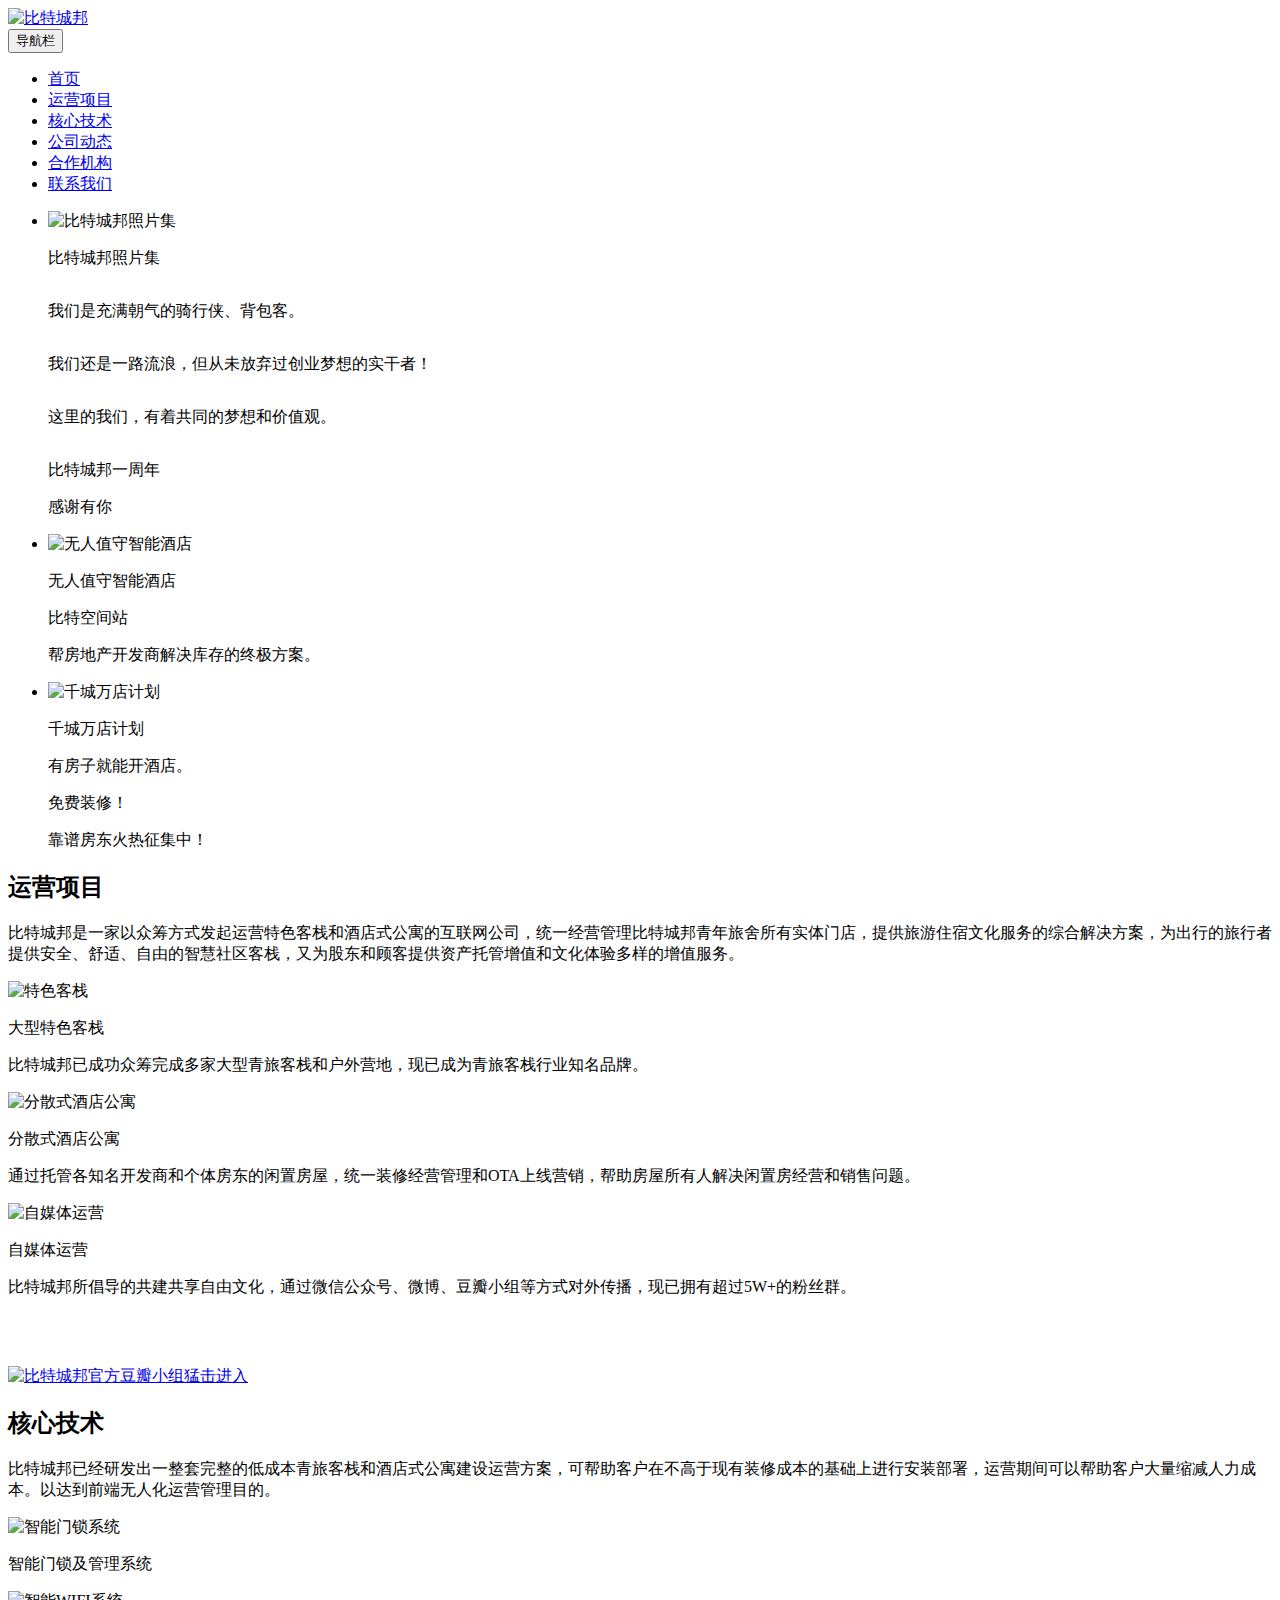
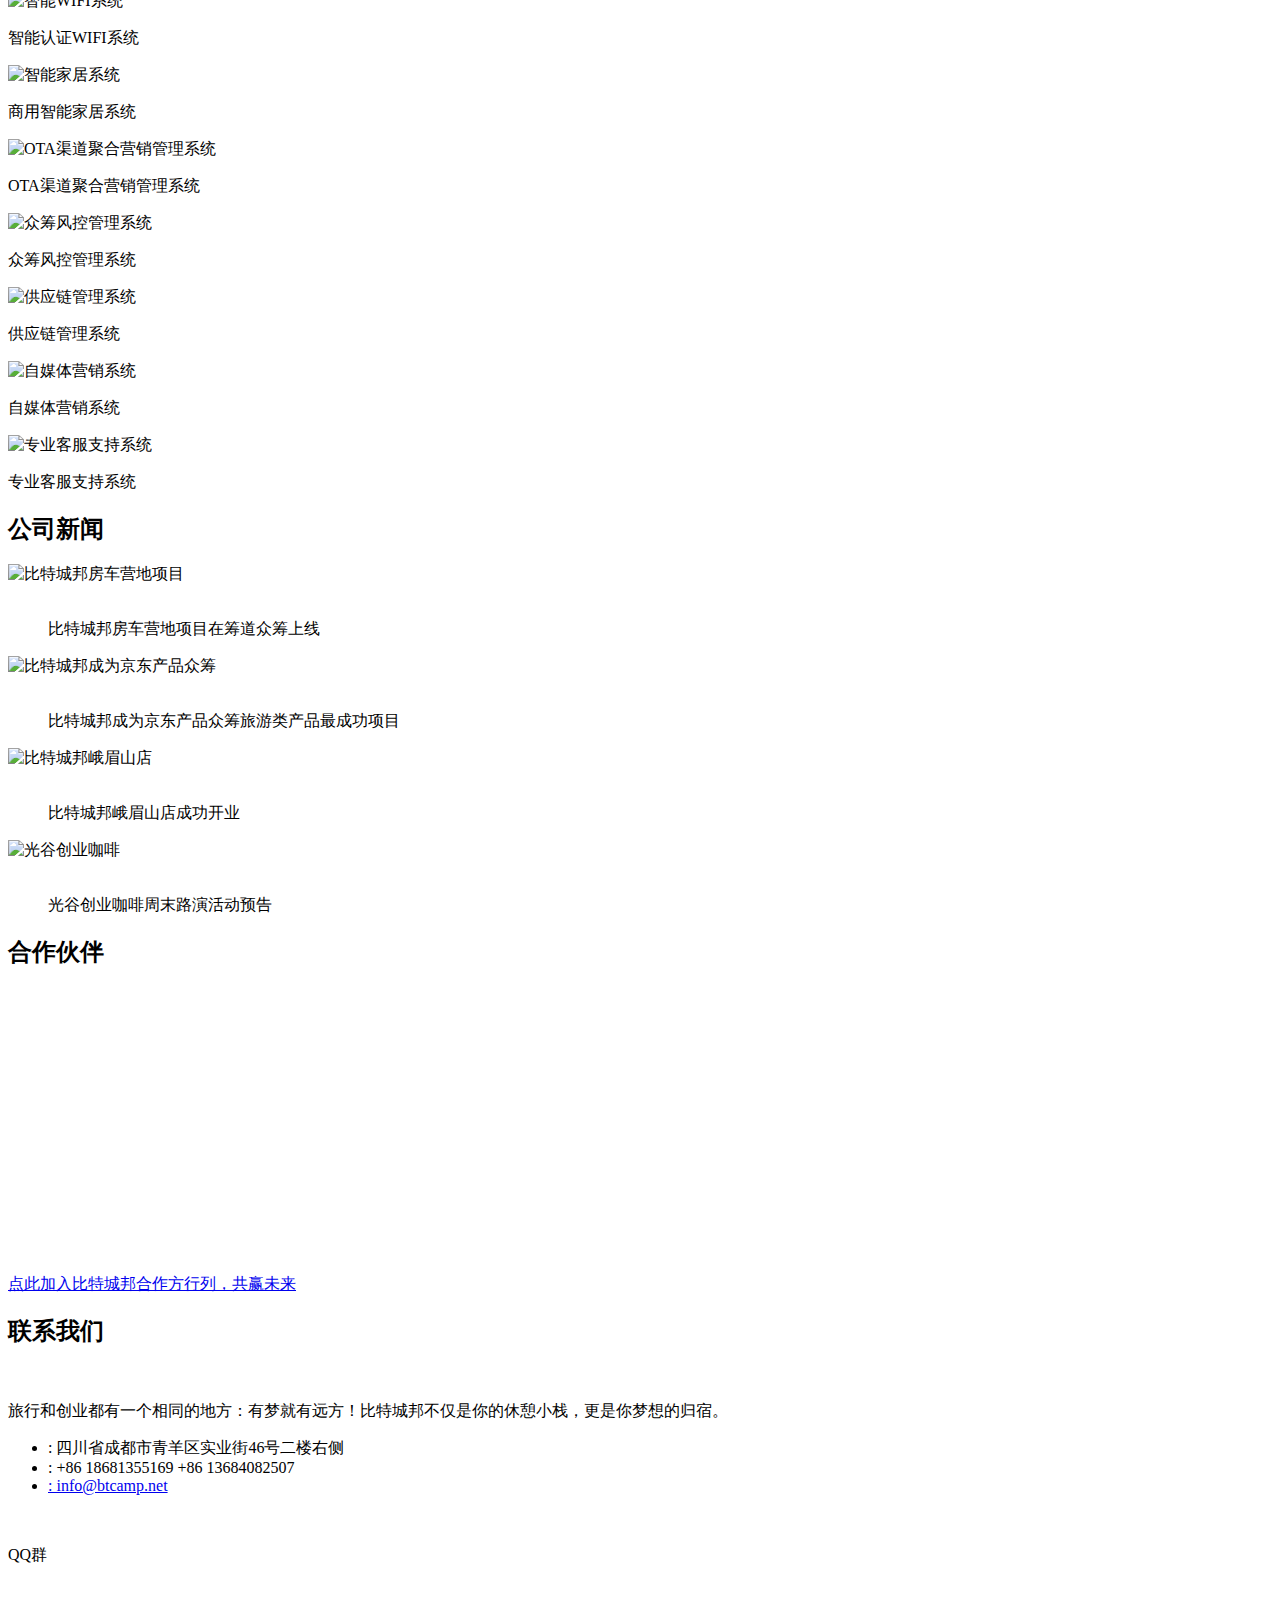
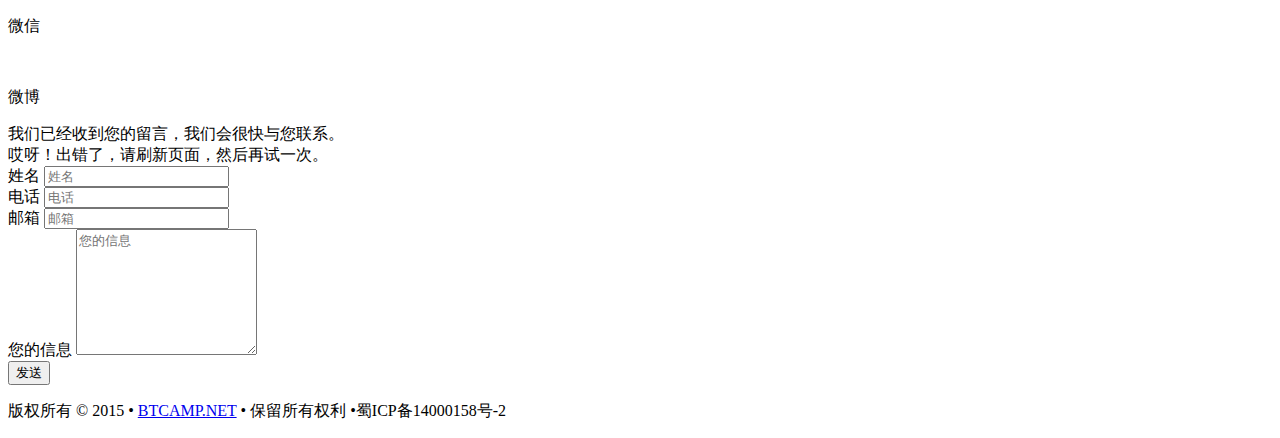
==== btcamp.net.web/index.html @ 4d5a69d8 "8.24" ====
﻿<!DOCTYPE html>
<!--[if IE 9]> <html lang="en" class="ie9"> <![endif]-->
<!--[if !IE]><!-->
<html lang="en">
	<!--<![endif]-->
	<head>
		<meta charset="utf-8">
		<title>比特城邦-成都太空舱青年旅舍</title>
		<meta name="description" content="比特城邦太空舱青年旅舍：是一个全开放的众筹项目，我们的目标是发动所有人的力量，打造一个商业化运作的的公益型青年旅行创业工场，以持续的正常经营来为大家提供廉价卫生安全的旅行住宿环境，和帮助其在这里创业。我们欢迎所有人加入我们的团队。">
        <meta name="keywords" content="btcamp,比特城邦,成都青年旅舍,特色客栈,成都特色客栈,自媒体运营,自媒体运营平台,太空舱,太空舱公寓,胶囊公寓,胶囊酒店,比特空间站,成都房车营地项目,千城万店计划,18681355169,13684082507">
		<!-- Mobile Meta -->
		<meta name="viewport" content="width=device-width, initial-scale=1.0">
        <!-- Favicon -->
        <link rel="shortcut icon" href="/Assets/images/logo_ico.ico">
        <!-- Bootstrap core CSS -->
		<link href="/Assets/bootstrap/css/bootstrap.min.css" rel="stylesheet">
		<!-- Font Awesome CSS -->
        <link href="/Assets/fonts/font-awesome/css/font-awesome.css" rel="stylesheet">
		<!-- Fontello CSS -->
        <link href="/Assets/fonts/fontello/css/fontello.css" rel="stylesheet">
		<!-- Plugins -->
        <link href="/Assets/css/magnific-popup.css" rel="stylesheet">
        <link href="/Assets/css/settings.css" rel="stylesheet">
        <link href="/Assets/css/animations.css" rel="stylesheet">
        <link href="/Assets/css/owl.carousel.css" rel="stylesheet">
        <link href="/Assets/css/style.css" rel="stylesheet">
        <link href="/Assets/css/custom.css" rel="stylesheet">
        <script>
            var _hmt = _hmt || [];
            (function() {
                var hm = document.createElement("script");
                hm.src = "//hm.baidu.com/hm.js?25611d53aa29d0051fec0f2ae7fd82ed";
                var s = document.getElementsByTagName("script")[0];
                s.parentNode.insertBefore(hm, s);
            })();
        </script>
	</head>
	<body class="no-trans front-page transparent-header">
		<!-- scrollToTop -->
		<div class="scrollToTop circle"><i class="icon-up-open-big"></i></div>
		<!-- page wrapper start -->
		<div class="page-wrapper">
			<div id="home" class="header-container">
				<!-- header start -->
				<header class="header  fixed  clearfix">
					<div class="container">
						<div class="row">
							<div class="col-md-3 col-xs-6" id="header-nav-1">
								<!-- header-left start -->
								<!-- ================ -->
								<div class="header-left clearfix">
									<!-- logo -->
									<div id="logo" class="logo">
										<a href="/"><img id="logo_img" src="/Assets/images/logo.png" alt="比特城邦"></a>
									</div>
								</div>
								<!-- header-left end -->
							</div>
							<div class="col-md-9 col-xs-6" id="header-nav-2">
								<!-- header-right start -->
								<!-- ================ -->
								<div class="header-right clearfix">
									<!-- main-navigation start -->
									<div class="main-navigation animated">
										<!-- navbar start -->
										<!-- ================ -->
										<nav class="navbar navbar-default">
											<div class="container-fluid">
												<!-- Toggle get grouped for better mobile display -->
												<div class="navbar-header">
													<button type="button" class="navbar-toggle" data-toggle="collapse" data-target="#navbar-collapse-1">
														<span class="sr-only">导航栏</span>
														<span class="icon-bar"></span>
														<span class="icon-bar"></span>
														<span class="icon-bar"></span>
													</button>
												</div>
												<!-- Collect the nav links, forms, and other content for toggling -->
												<div class="collapse navbar-collapse scrollspy smooth-scroll" id="navbar-collapse-1">
													<ul class="nav navbar-nav navbar-right">
                                                        <li><a href="#home">首页</a></li>
														<li><a href="#project">运营项目</a></li>
														<li><a href="#technology">核心技术</a></li>
														<li><a href="#news">公司动态</a></li>
														<li><a href="#cooperation">合作机构</a></li>
                                                        <li><a href="#footer">联系我们</a></li>
													</ul>
												</div>
											</div>
										</nav>
										<!-- navbar end -->
									</div>
									<!-- main-navigation end -->
								</div>
								<!-- header-right end -->
							</div>
						</div>
					</div>
				</header>
				<!-- header end -->
			</div>
			<div id="banner" class="banner clearfix">
				<!-- slideshow start -->
				<div class="slideshow">
					<!-- slider revolution start -->
					<div class="slider-banner-container">
						<div class="slider-banner-fullscreen">
							<ul class="slides">
								<!-- slide 1 start -->
								<li data-transition="random" data-slotamount="7" data-masterspeed="500" data-saveperformance="on" data-title="">
								<!-- main image -->
                                    <img src="/Assets/images/slider/01.jpg" alt="比特城邦照片集" data-bgposition="center top" data-bgrepeat="no-repeat" data-bgfit="cover">
                                    <!-- LAYER NR. 1 -->
                                    <div class="tp-caption sfr stl large_white"
                                         data-x="center"
                                         data-y="130"
                                         data-speed="500"
                                         data-easing="easeOutQuad"
                                         data-start="1200"
                                         data-end="4000"><p>比特城邦照片集</p>
                                    </div>
                                    <!-- LAYER NR. 3 -->
                                    <div class="tp-caption ZoomIn fadeout text-center tp-resizeme large_white"
                                         data-x="center"
                                         data-y="190"
                                         data-speed="500"
                                         data-easing="easeOutQuad"
                                         data-start="1500"
                                         data-end="4000"><div class="separator light"></div>
                                    </div>
                                    <!-- LAYER NR. 4 -->
                                    <div class="tp-caption sft fadeout medium_white text-center"
                                         data-x="center"
                                         data-y="250"
                                         data-speed="500"
                                         data-easing="easeOutQuad"
                                         data-start="2000"
                                         data-end="4000"
                                         data-endspeed="600">
                                        <p style="display: inline-block">我们是充满朝气的骑行侠、背包客。</p>
                                        <p> 我们还是一路流浪，但从未放弃过创业梦想的实干者！</p>
                                        <p style="display: inline-block">这里的我们，有着共同的梦想和价值观。</p>
                                    </div>
                                    <!-- LAYER NR. 5 -->
                                    <div class="tp-caption sft fadeout text-center large_white"
                                         data-x="center"
                                         data-y="160"
                                         data-speed="500"
                                         data-easing="easeOutQuad"
                                         data-start="5500"
                                         data-end="10000"><p>比特城邦一周年</p>
                                    </div>
                                    <!-- LAYER NR. 6 -->
                                    <div class="tp-caption ZoomIn fadeout text-center tp-resizeme large_white"
                                         data-x="center"
                                         data-y="220"
                                         data-speed="500"
                                         data-easing="easeOutQuad"
                                         data-start="6000"
                                         data-end="10000"><div class="separator light"></div>
                                    </div>
                                    <!-- LAYER NR. 7 -->
                                    <div class="tp-caption sft fadeout text-center xlarge_white"
                                         data-x="center"
                                         data-y="280"
                                         data-speed="500"
                                         data-easing="easeOutQuad"
                                         data-start="6500"
                                         data-end="10000"><p>感谢有你</p>
                                    </div>
                                </li>
								<!-- slide 1 end -->
								<!-- slide 2 start -->
								<li data-transition="random" data-slotamount="7" data-masterspeed="500" data-saveperformance="on" data-title="">
								<!-- main image -->
                                    <img src="/Assets/images/slider/02.jpg" alt="无人值守智能酒店" data-bgposition="center top" data-bgrepeat="no-repeat" data-bgfit="cover">
                                    <!-- LAYER NR. 1 -->
                                    <div class="tp-caption fadeout large_white"
                                         data-x="center"
                                         data-y="130"
                                         data-speed="500"
                                         data-start="1500"
                                         data-easing="easeOutQuad"
                                         data-end="10000"><p class="logo-font">无人值守智能酒店</p>
                                    </div>
                                    <!-- LAYER NR. 2 -->
                                    <div class="tp-caption fadeout text-center tp-resizeme large_white"
                                         data-x="center"
                                         data-y="180"
                                         data-speed="500"
                                         data-easing="easeOutQuad"
                                         data-start="1700"><div class="separator light"></div>
                                    </div>
                                    <!-- LAYER NR. 3 -->
                                    <div class="tp-caption sfb fadeout text-left medium_white"
                                         data-x="center"
                                         data-y="240"
                                         data-speed="500"
                                         data-start="1900"
                                         data-easing="easeOutQuad"
                                         data-endspeed="600"><p>比特空间站</p>
                                    </div>
                                    <!-- LAYER NR. 4 -->
                                    <div class="tp-caption sfb fadeout text-left medium_white"
                                         data-x="center"
                                         data-y="330"
                                         data-speed="500"
                                         data-start="2300"
                                         data-easing="easeOutQuad"
                                         data-endspeed="600"><p>帮房地产开发商解决库存的终极方案。</p>
                                    </div>
                                    <!--&lt;!&ndash; LAYER NR. 5 &ndash;&gt;-->
                                    <!--<div class="tp-caption sfb fadeout small_white"-->
                                         <!--data-x="center"-->
                                         <!--data-y="390"-->
                                         <!--data-speed="700"-->
                                         <!--data-start="2700"-->
                                         <!--data-easing="easeOutQuad"-->
                                         <!--data-endspeed="600"><a href="#" class="banner-btn btn btn-lg btn-default  btn-animated">了解更多<i class="fa fa-arrow-right"></i></a>-->
                                    <!--</div>-->
                                </li>
                                <!-- slide 2 end -->
                                <!-- slide 3 start -->
                                <li data-transition="random" data-slotamount="7" data-masterspeed="500" data-saveperformance="on" data-title="">
                                <!-- main image -->
                                    <img src="/Assets/images/slider/03.jpg" alt="千城万店计划" data-bgposition="center top" data-bgrepeat="no-repeat" data-bgfit="cover">
                                    <!-- LAYER NR. 1 -->
                                    <div class="tp-caption sfb fadeout large_white"
                                         data-x="150"
                                         data-y="100"
                                         data-speed="500"
                                         data-start="1500"
                                         data-easing="easeOutQuad"
                                         data-end="10000"><p class="logo-font">千城万店计划</p>
                                    </div>
                                    <!-- LAYER NR. 2 -->
                                    <div class="tp-caption fadeout text-center tp-resizeme large_white"
                                         data-x="20"
                                         data-y="160"
                                         data-speed="500"
                                         data-easing="easeOutQuad"
                                         data-start="1700"><div class="separator light"></div>
                                    </div>
                                    <!-- LAYER NR. 3 -->
                                    <div class="tp-caption sfb fadeout text-left medium_white"
                                         data-x="150"
                                         data-y="210"
                                         data-speed="500"
                                         data-start="2000"
                                         data-easing="easeOutQuad"
                                         data-endspeed="600"><p>有房子就能开酒店。</p>
                                    </div>
                                    <!-- LAYER NR. 4 -->
                                    <div class="tp-caption sfb fadeout text-left medium_white"
                                         data-x="150"
                                         data-y="280"
                                         data-speed="500"
                                         data-start="2300"
                                         data-easing="easeOutQuad"
                                         data-endspeed="600"><p>免费装修！</p>
                                    </div>
                                    <!-- LAYER NR. 5 -->
                                    <div class="tp-caption sfb fadeout text-left medium_white"
                                         data-x="150"
                                         data-y="350"
                                         data-speed="500"
                                         data-start="2700"
                                         data-easing="easeOutQuad"
                                         data-endspeed="600"><p>靠谱房东火热征集中！</p>
                                    </div>
                                    <!--&lt;!&ndash; LAYER NR. 6 &ndash;&gt;-->
                                    <!--<div class="tp-caption sfb fadeout small_white"-->
                                         <!--data-x="150"-->
                                         <!--data-y="420"-->
                                         <!--data-speed="500"-->
                                         <!--data-start="3100"-->
                                         <!--data-easing="easeOutQuad"-->
                                         <!--data-endspeed="700"><a href="#" class="banner-btn btn btn-lg btn-default btn-animated">欢迎加入 <i class="fa fa-arrow-right"></i></a>-->
                                    <!--</div>-->
                                </li>
                                <!-- slide 3 end -->
							</ul>
                            <div class="tp-bannertimer"></div>
						</div>
					</div>
					<!-- slider revolution end -->
				</div>
				<!-- slideshow end -->
			</div>
			<section id="project" class="pv-30 clearfix">
				<div class="container">
					<div class="row">
						<div class="col-md-10 col-md-offset-1">
							<h2 class="text-center">运营项目</h2>
							<div class="separator"></div>
							<p class="large text-center">比特城邦是一家以众筹方式发起运营特色客栈和酒店式公寓的互联网公司，统一经营管理比特城邦青年旅舍所有实体门店，提供旅游住宿文化服务的综合解决方案，为出行的旅行者提供安全、舒适、自由的智慧社区客栈，又为股东和顾客提供资产托管增值和文化体验多样的增值服务。</p>
						</div>
						<div class="col-sm-4">
							<div class="image-box style-2 mb-20">
								<div class="overlay-container overlay-visible">
                                    <img src="/Assets/images/project/01.jpg" alt="特色客栈">
                                    <a href="/Assets/images/project/01.jpg" class="overlay-link popup-img"><i class="fa fa-plus"></i></a>
									<div class="overlay-bottom hidden-xs">
										<div class="text">
											<p class="lead margin-clear text-left">大型特色客栈</p>
										</div>
									</div>
								</div>
								<div class="body padding-horizontal-clear">
									<p>比特城邦已成功众筹完成多家大型青旅客栈和户外营地，现已成为青旅客栈行业知名品牌。</p>
								</div>
							</div>
						</div>
						<div class="col-sm-4">
							<div class="image-box style-2 mb-20">
								<div class="overlay-container overlay-visible">
                                    <img src="/Assets/images/project/02.jpg" alt="分散式酒店公寓">
                                    <a href="/Assets/images/project/02.jpg" class="overlay-link popup-img"><i class="fa fa-plus"></i></a>
									<div class="overlay-bottom hidden-xs">
										<div class="text">
											<p class="lead margin-clear text-left">分散式酒店公寓</p>
										</div>
									</div>
								</div>
								<div class="body padding-horizontal-clear">
									<p>通过托管各知名开发商和个体房东的闲置房屋，统一装修经营管理和OTA上线营销，帮助房屋所有人解决闲置房经营和销售问题。</p>
								</div>
							</div>
						</div>
						<div class="col-sm-4">
							<div class="image-box style-2 mb-20">
								<div class="overlay-container overlay-visible">
                                    <img src="/Assets/images/project/03.jpg" alt="自媒体运营">
                                    <a href="/Assets/images/project/03.jpg" class="overlay-link popup-img"><i class="fa fa-plus"></i></a>
									<div class="overlay-bottom hidden-xs">
										<div class="text">
											<p class="lead margin-clear text-left">自媒体运营</p>
										</div>
									</div>
								</div>
								<div class="body padding-horizontal-clear">
									<p>比特城邦所倡导的共建共享自由文化，通过微信公众号、微博、豆瓣小组等方式对外传播，现已拥有超过5W+的粉丝群。</p>
								</div>
							</div>
						</div>
					</div>
				</div>
			</section>
			<section class="section dark-bg clearfix">
				<div class="container">
					<div class="row">
						<div class="col-md-12">
							<div class="call-to-action text-center">
								<div class="row">
									<div class="col-sm-7">
                                        <div class="douban">
                                            <img src="/Assets/images/btdouban.png" alt="" />
                                        </div>
									</div>
									<div class="col-sm-5">
										<br>
										<p>
                                            <a href="http://www.douban.com/group/bitcamp/" class="btn btn-lg btn-gray-transparent btn-animated">
                                                <img src="/Assets/images/douban.png" alt="比特城邦官方豆瓣小组" />猛击进入
                                            <i class="fa fa-arrow-right pl-20"></i></a>
                                        </p>
									</div>
								</div>
							</div>
						</div>
					</div>
				</div>
			</section>
			<section id="technology" class="pv-30 ">
				<div class="container technology">
					<div class="row">
						<div class="col-md-10 col-md-offset-1">
							<h2 class="text-center">核心技术</h2>
							<div class="separator"></div>
							<p class="large text-center">比特城邦已经研发出一整套完整的低成本青旅客栈和酒店式公寓建设运营方案，可帮助客户在不高于现有装修成本的基础上进行安装部署，运营期间可以帮助客户大量缩减人力成本。以达到前端无人化运营管理目的。</p>
						</div>
					</div>
					<div class="row">
						<div class="col-md-3 col-xs-6">
							<div class="pv-20 ph-20 feature-box-2 light-gray-bg boxed shadow object-non-visible" data-animation-effect="fadeInDownSmall" data-effect-delay="100">
								<div>
                                    <img src="/Assets/images/technology/01.jpg" alt="智能门锁系统" />
                                </div>
								<p>智能门锁及管理系统</p>
							</div>
						</div>
                        <div class="col-md-3 col-xs-6">
                            <div class="pv-20 ph-20 feature-box-2 light-gray-bg boxed shadow object-non-visible" data-animation-effect="fadeInDownSmall" data-effect-delay="100">
                                <div>
                                    <img src="/Assets/images/technology/02.jpg" alt="智能WIFI系统" />
                                </div>
                                <p>智能认证WIFI系统</p>
                            </div>
                        </div>
                        <div class="col-md-3 col-xs-6">
                            <div class="pv-20 ph-20 feature-box-2 light-gray-bg boxed shadow object-non-visible" data-animation-effect="fadeInDownSmall" data-effect-delay="100">
                                <div>
                                    <img src="/Assets/images/technology/03.jpg" alt="智能家居系统" />
                                </div>
                                <p>商用智能家居系统</p>
                            </div>
                        </div>
                        <div class="col-md-3 col-xs-6">
                            <div class="pv-20 ph-20 feature-box-2 light-gray-bg boxed shadow object-non-visible" data-animation-effect="fadeInDownSmall" data-effect-delay="100">
                                <div>
                                    <img src="/Assets/images/technology/04.jpg" alt="OTA渠道聚合营销管理系统" />
                                </div>
                                <p>OTA渠道聚合营销管理系统</p>
                            </div>
                        </div>
					</div>
                    <div class="row">
                        <div class="col-md-3 col-xs-6">
                            <div class="pv-20 ph-20 feature-box-2 light-gray-bg boxed shadow object-non-visible" data-animation-effect="fadeInDownSmall" data-effect-delay="100">
                                <div>
                                    <img src="/Assets/images/technology/05.jpg" alt="众筹风控管理系统" />
                                </div>
                                <p>众筹风控管理系统</p>
                            </div>
                        </div>
                        <div class="col-md-3 col-xs-6">
                            <div class="pv-20 ph-20 feature-box-2 light-gray-bg boxed shadow object-non-visible" data-animation-effect="fadeInDownSmall" data-effect-delay="100">
                                <div>
                                    <img src="/Assets/images/technology/06.jpg" alt="供应链管理系统" />
                                </div>
                                <p>供应链管理系统</p>
                            </div>
                        </div>
                        <div class="col-md-3 col-xs-6">
                            <div class="pv-20 ph-20 feature-box-2 light-gray-bg boxed shadow object-non-visible" data-animation-effect="fadeInDownSmall" data-effect-delay="100">
                                <div>
                                    <img src="/Assets/images/technology/07.jpg" alt="自媒体营销系统" />
                                </div>
                                <p>自媒体营销系统</p>
                            </div>
                        </div>
                        <div class="col-md-3 col-xs-6">
                            <div class="pv-20 ph-20 feature-box-2 light-gray-bg boxed shadow object-non-visible" data-animation-effect="fadeInDownSmall" data-effect-delay="100">
                                <div>
                                    <img src="/Assets/images/technology/08.jpg" alt="专业客服支持系统" />
                                </div>
                                <p>专业客服支持系统</p>
                            </div>
                        </div>
                    </div>
				</div>
			</section>
            <section id="news" class="section pv-30 light-gray-bg">
                <div class="container">
                    <div class="col-md-10 col-md-offset-1">
                        <h2 class="text-center">公司新闻</h2>
                        <div class="separator"></div>
                        <p class="large text-center"></p>
                    </div>
                </div>
                <div class="owl-carousel content-slider">
                    <div class="container">
                        <div class="row">
                            <div class="col-md-12">
                                <div class="testimonial text-center">
                                    <div class="testimonial-image">
                                        <img src="/Assets/images/news/01.jpg" alt="比特城邦房车营地项目" class="img-circle">
                                    </div>
                                    <br/>
                                    <div class="testimonial-body">
                                        <blockquote>
                                            <p>比特城邦房车营地项目在筹道众筹上线</p>
                                        </blockquote>
                                    </div>
                                </div>
                            </div>
                        </div>
                    </div>
                    <div class="container">
                        <div class="row">
                            <div class="col-md-12">
                                <div class="testimonial text-center">
                                    <div class="testimonial-image">
                                        <img src="/Assets/images/news/02.jpg" alt="比特城邦成为京东产品众筹" class="img-circle">
                                    </div>
                                    <br/>
                                    <div class="testimonial-body">
                                        <blockquote>
                                            <p>比特城邦成为京东产品众筹旅游类产品最成功项目</p>
                                        </blockquote>
                                    </div>
                                </div>
                            </div>
                        </div>
                    </div>
                    <div class="container">
                        <div class="row">
                            <div class="col-md-12">
                                <div class="testimonial text-center">
                                    <div class="testimonial-image">
                                        <img src="/Assets/images/news/03.jpg" alt="比特城邦峨眉山店" class="img-circle">
                                    </div>
                                    <br/>
                                    <div class="testimonial-body">
                                        <blockquote>
                                            <p>比特城邦峨眉山店成功开业</p>
                                        </blockquote>
                                    </div>
                                </div>
                            </div>
                        </div>
                    </div>
                    <div class="container">
                        <div class="row">
                            <div class="col-md-12">
                                <div class="testimonial text-center">
                                    <div class="testimonial-image">
                                        <img src="/Assets/images/news/04.jpg" alt="光谷创业咖啡" class="img-circle">
                                    </div>
                                    <br/>
                                    <div class="testimonial-body">
                                        <blockquote>
                                            <p>光谷创业咖啡周末路演活动预告</p>
                                        </blockquote>
                                    </div>
                                </div>
                            </div>
                        </div>
                    </div>
                </div>
            </section>
			<section id="cooperation" class="section pv-30">
                <div class="container">
                    <div class="row">
                        <div class="col-md-10 col-md-offset-1">
                            <h2 class="text-center">合作伙伴</h2>
                            <div class="separator"></div>
                            <p class="large text-center"></p>
                        </div>
                    </div>
                </div>
                <div class="container cooperation">
                    <div class="col-md-6 col-xs-12">
                        <div class="row">
                            <div class="col-xs-3 coo-img">
                                <img src="/Assets/images/cooperation/01.jpg" alt="">
                            </div>
                            <div class="col-xs-3 coo-img">
                                <img src="/Assets/images/cooperation/02.jpg" alt="">
                            </div>
                            <div class="col-xs-3 coo-img">
                                <img src="/Assets/images/cooperation/03.jpg" alt="">
                            </div>
                            <div class="col-xs-3 coo-img">
                                <img src="/Assets/images/cooperation/04.jpg" alt="">
                            </div>
                        </div>
                    </div>
                    <div class="col-md-6 col-xs-12">
                        <div class="row">
                            <div class="col-xs-3 coo-img">
                                <img src="/Assets/images/cooperation/05.jpg" alt="">
                            </div>
                            <div class="col-xs-3 coo-img">
                                <img src="/Assets/images/cooperation/06.jpg" alt="">
                            </div>
                            <div class="col-xs-3 coo-img">
                                <img src="/Assets/images/cooperation/07.jpg" alt="">
                            </div>
                            <div class="col-xs-3 coo-img">
                                <img src="/Assets/images/cooperation/08.jpg" alt="">
                            </div>
                        </div>
                    </div>
                </div>
                <div class="container cooperation">
                    <div class="col-md-6 col-xs-12">
                        <div class="row">
                            <div class="col-xs-3 coo-img">
                                <img src="/Assets/images/cooperation/11.jpg" alt="">
                            </div>
                            <div class="col-xs-3 coo-img">
                                <img src="/Assets/images/cooperation/13.jpg" alt="">
                            </div>
                            <div class="col-xs-3 coo-img">
                                <img src="/Assets/images/cooperation/09.jpg" alt="">
                            </div>
                            <div class="col-xs-3 coo-img">
                                <img src="/Assets/images/cooperation/10.jpg" alt="">
                            </div>
                        </div>
                    </div>
                    <div class="col-md-6 col-xs-12 ">
                        <div class="row">
                            <div class="col-xs-3 coo-img">
                                <img src="/Assets/images/cooperation/14.jpg" alt="">
                            </div>
                            <div class="col-xs-3 coo-img">
                                <img src="/Assets/images/cooperation/15.jpg" alt="">
                            </div>
                            <div class="col-xs-3 coo-img">
                                <img src="/Assets/images/cooperation/16.jpg" alt="">
                            </div>
                        </div>
                    </div>
                </div>
                <div class="container add">
                    <div class="row">
                        <div class="text-center">
                            <p><a href="#footer" class="btn btn-lg btn-gray-transparent btn-animated">点此加入比特城邦合作方行列，共赢未来<i class="fa fa-arrow-right pl-20"></i></a></p>
                        </div>
                    </div>
                </div>
			</section>
			<footer id="footer" class="clearfix footer">
                <div class="container">
                    <div class="row">
                        <div class="col-md-10 col-md-offset-1">
                            <h2 class="text-center">联系我们</h2>
                            <div class="separator"></div>
                            <p class="large text-center"></p>
                        </div>
                    </div>
                </div>
				<div class="contact container">
                    <div class="footer-inner">
                        <div class="row">
                            <div class="col-md-6">
                                <div class="footer-content">
                                    <div class="logo-footer"><img id="logo-footer" src="/Assets/images/logo.png" alt=""></div>
                                    <p>旅行和创业都有一个相同的地方：有梦就有远方！比特城邦不仅是你的休憩小栈，更是你梦想的归宿。</p>
                                    <ul class="list-inline mb-30 contact-info">
                                        <li><i class="text-default fa fa-map-marker"></i> : 四川省成都市青羊区实业街46号二楼右侧  </li>
                                        <li><i class="text-default fa fa-phone"></i> : +86 18681355169  +86 13684082507</li>
                                        <li><a href="mailto:info@btcamp.net" class="link-dark"><i class="text-default fa fa-envelope-o"></i> : info@btcamp.net</a></li>
                                    </ul>
                                    <div class="separator-2"></div>
                                    <div class="row">
                                        <div class="col-xs-3 col-sm-2">
                                            <div class="listing-item">
                                                <div class="overlay-container">
                                                    <img src="/Assets/images/contact/service_qq.jpg" alt="">
                                                    <a class="overlay-link popup-img-single" href="/Assets/images/contact/service_qq.jpg"><i class="fa fa-search-plus"></i></a>
                                                </div>
                                                <div class="contact_d">
                                                    <p>QQ群</p>
                                                </div>
                                            </div>

                                        </div>
                                        <div class="col-xs-3 col-sm-2">
                                            <div class="listing-item">
                                                <div class="overlay-container">
                                                    <img src="/Assets/images/contact/service_weixin.jpg" alt="">
                                                    <a class="overlay-link popup-img-single" href="/Assets/images/contact/service_weixin.jpg"><i class="fa fa-search-plus"></i></a>
                                                </div>
                                                <div class="contact_d">
                                                    <p>微信</p>
                                                </div>
                                            </div>
                                        </div>
                                        <div class="col-xs-3 col-sm-2">
                                            <div class="listing-item">
                                                <div class="overlay-container">
                                                    <img src="/Assets/images/contact/service_weibo.jpg" alt="">
                                                    <a class="overlay-link popup-img-single" href="/Assets/images/contact/service_weibo.jpg"><i class="fa fa-search-plus"></i></a>
                                                </div>
                                                <div class="contact_d">
                                                    <p>微博</p>
                                                </div>
                                            </div>
                                        </div>
                                    </div>
                                </div>
                            </div>
                            <div class="col-md-6">
                                <div class="footer-content">
                                    <div class="alert alert-success hidden" id="MessageSent2">
                                        我们已经收到您的留言，我们会很快与您联系。
                                    </div>
                                    <div class="alert alert-danger hidden" id="MessageNotSent2">
                                        哎呀！出错了，请刷新页面，然后再试一次。
                                    </div>
                                    <form name="form" id="footer-form" class="margin-clear">
                                        <div class="form-group has-feedback mb-10">
                                            <label class="sr-only" for="name2">姓名</label>
                                            <input type="text" class="form-control" id="name2" placeholder="姓名" name="name2">
                                            <i class="fa fa-user form-control-feedback"></i>
                                        </div>
                                        <div class="form-group has-feedback mb-10">
                                            <label class="sr-only" for="phone2">电话</label>
                                            <input type="text" class="form-control" id="phone2" placeholder="电话" name="phone2">
                                            <i class="fa fa-phone form-control-feedback"></i>
                                        </div>
                                        <div class="form-group has-feedback mb-10">
                                            <label class="sr-only" for="email2">邮箱</label>
                                            <input type="email" class="form-control" id="email2" placeholder="邮箱" name="email2">
                                            <i class="fa fa-envelope form-control-feedback"></i>
                                        </div>
                                        <div class="form-group has-feedback mb-10">
                                            <label class="sr-only" for="message2">您的信息</label>
                                            <textarea class="form-control" rows="8" id="message2" placeholder="您的信息" name="message2"></textarea>
                                            <i class="fa fa-pencil form-control-feedback"></i>
                                        </div>
                                        <input type="submit" value="发送" class="margin-clear submit-button btn btn-default" id="send">
                                    </form>
                                </div>
                            </div>
                        </div>
                    </div>
				</div>
				<div class="subfooter">
					<div class="container">
						<div class="subfooter-inner">
							<div class="row">
								<div class="col-md-12">
									<p class="text-center">版权所有 © 2015 • <a href="/">BTCAMP.NET</a> • 保留所有权利 •蜀ICP备14000158号-2</p>
								</div>
							</div>
						</div>
					</div>
				</div>
			</footer>
		</div>
        <!-- Jquery and Bootstap core js files -->
        <script type="text/javascript" src="/Assets/js/jquery.min.js"></script>
        <script type="text/javascript" src="/Assets/bootstrap/js/bootstrap.min.js"></script>
        <!-- Modernizr javascript -->
        <script type="text/javascript" src="/Assets/js/modernizr.js"></script>
        <!-- jQuery Revolution Slider  -->
        <script type="text/javascript" src="/Assets/js/jquery.themepunch.tools.min.js"></script>
        <script type="text/javascript" src="/Assets/js/jquery.themepunch.revolution.js"></script>
        <!-- Isotope javascript -->
        <script type="text/javascript" src="/Assets/js/isotope.pkgd.min.js"></script>
        <!-- Magnific Popup javascript -->
        <script type="text/javascript" src="/Assets/js/jquery.magnific-popup.min.js"></script>
        <!-- Appear javascript -->
        <script type="text/javascript" src="/Assets/js/jquery.waypoints.min.js"></script>
        <!-- Contact form -->
        <script type="text/javascript" src="/Assets/js/jquery.validate.js"></script>
        <!-- Morphext -->
        <script type="text/javascript" src="/Assets/js/morphext.min.js"></script>
        <!-- Owl carousel javascript -->
        <script type="text/javascript" src="/Assets/js/owl.carousel.min.js"></script>
        <!-- SmoothScroll javascript -->
        <script type="text/javascript" src="/Assets/js/jquery.browser.js"></script>
        <script type="text/javascript" src="/Assets/js/SmoothScroll.js"></script>
        <!-- Initialization of Plugins -->
        <script type="text/javascript" src="/Assets/js/template.js"></script>
        <script type="text/javascript" src="/Assets/js/custom.js"></script>
	</body>
</html>
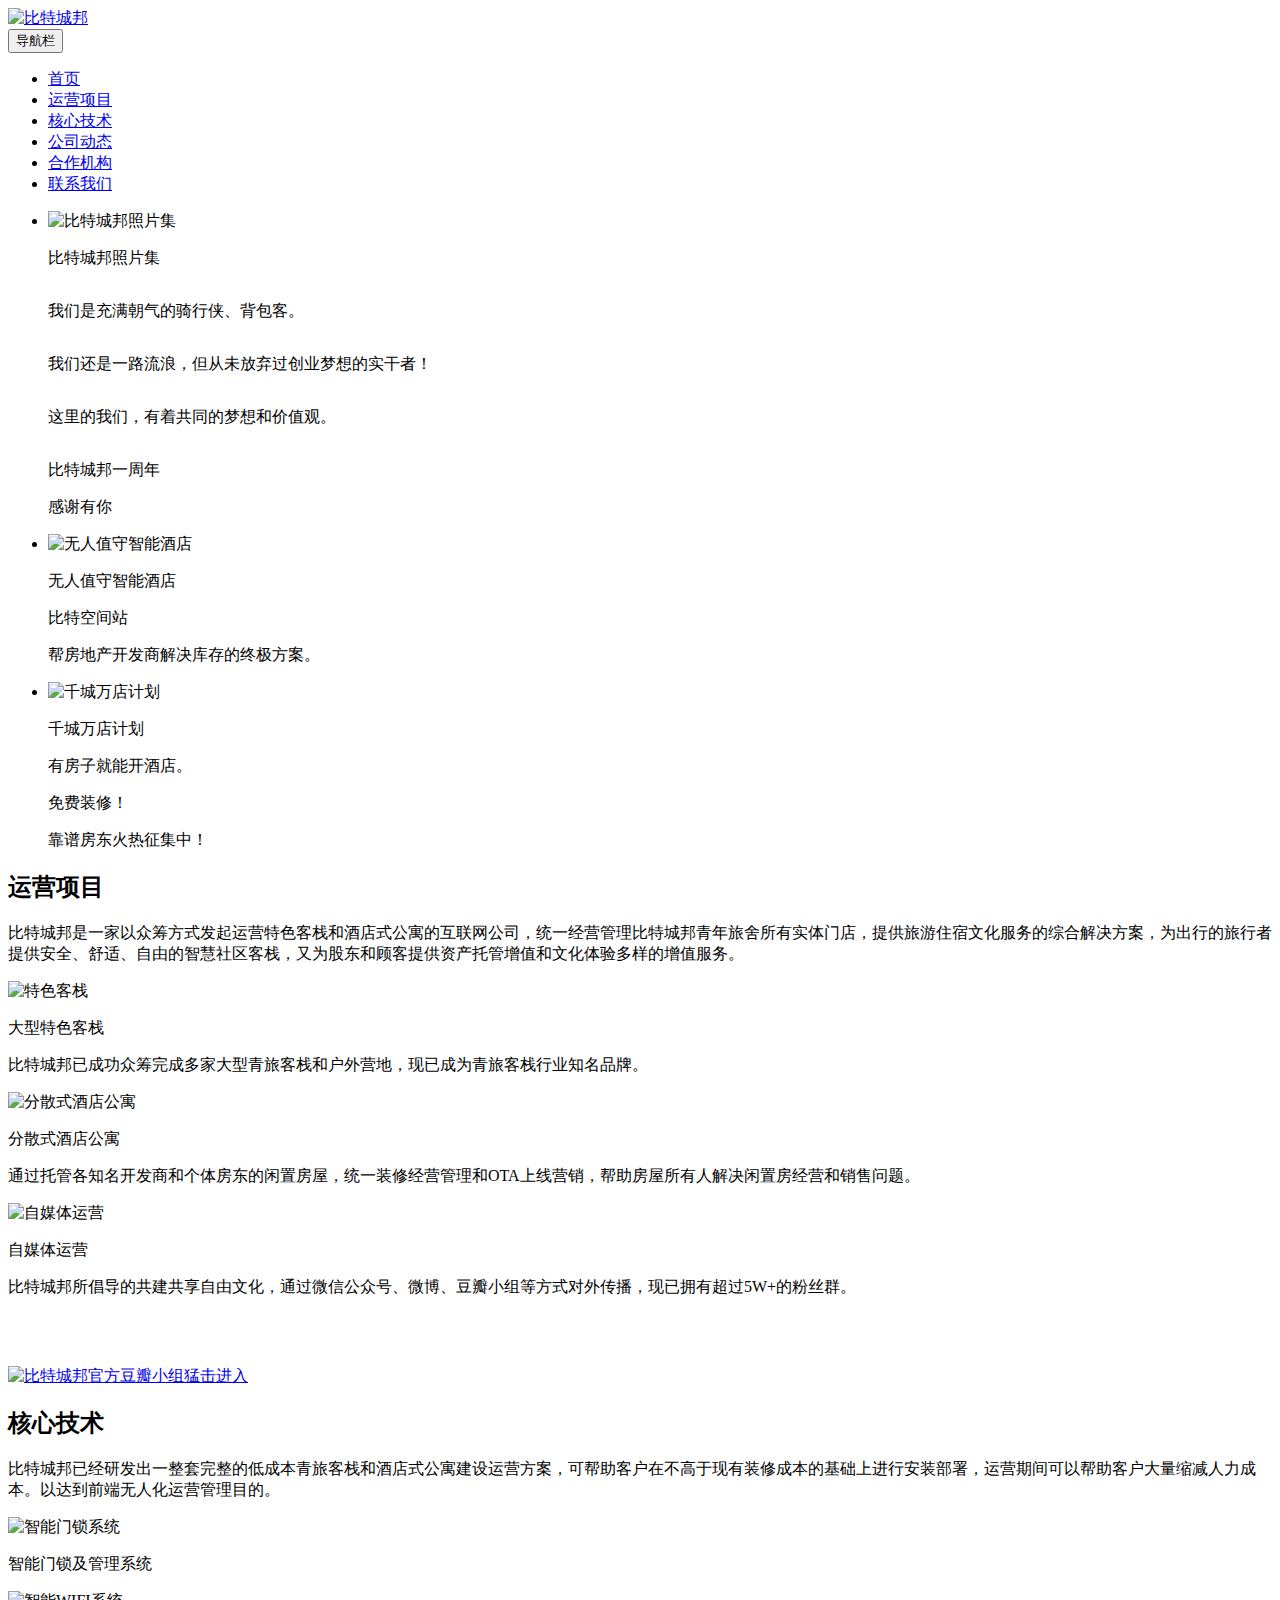
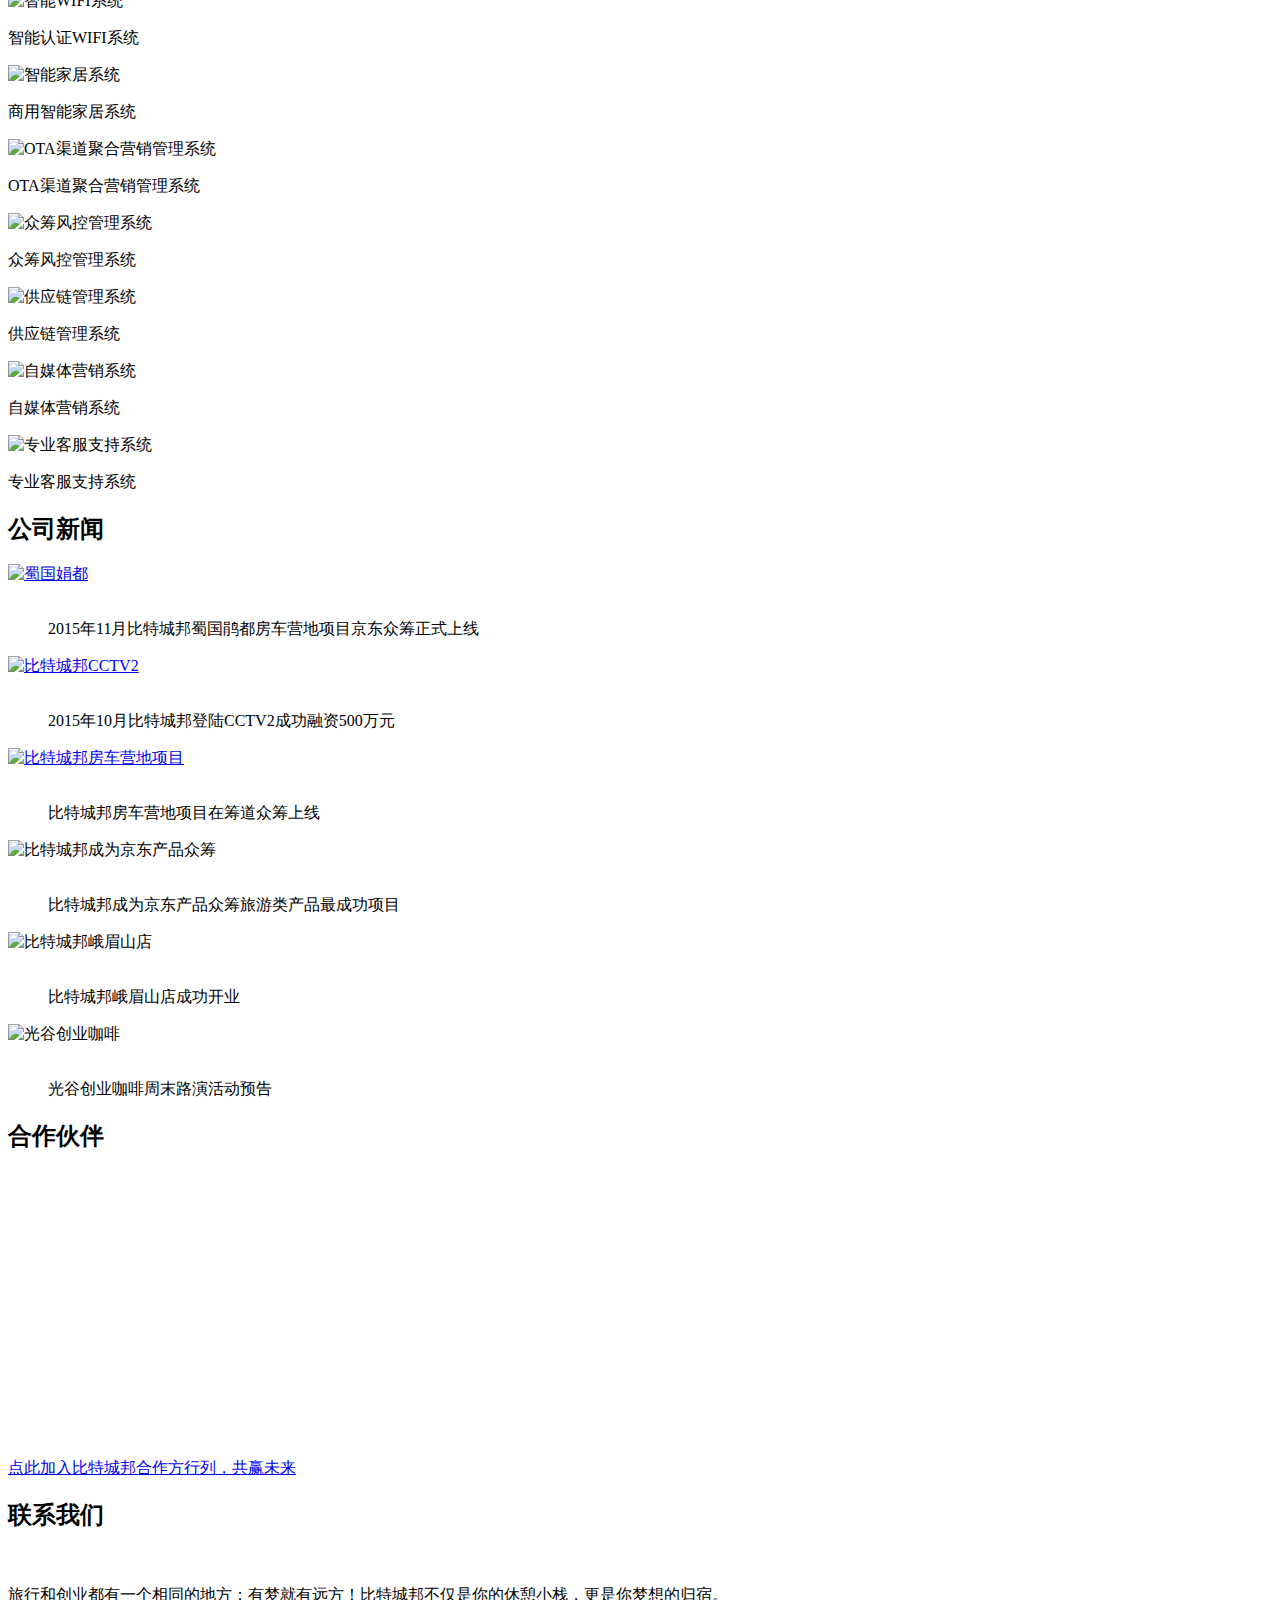
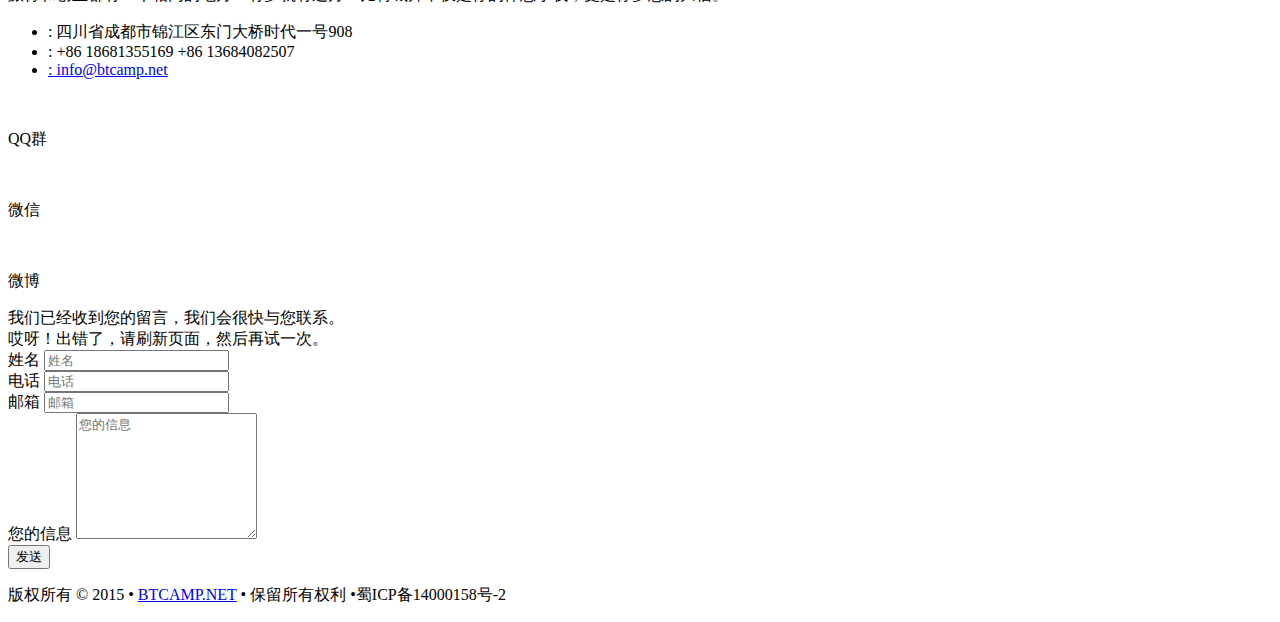
==== commit 097c20f2: "20151119" ====
--- a/btcamp.net.web/index.html
+++ b/btcamp.net.web/index.html
@@ -464,7 +464,41 @@
                             <div class="col-md-12">
                                 <div class="testimonial text-center">
                                     <div class="testimonial-image">
-                                        <img src="/Assets/images/news/01.jpg" alt="比特城邦房车营地项目" class="img-circle">
+                                        <a href="http://z.jd.com/project/details/22947.html"><img src="/Assets/images/news/06.jpg" alt="蜀国娟都" class="img-circle"></a>
+                                    </div>
+                                    <br />
+                                    <div class="testimonial-body">
+                                        <blockquote>
+                                            <p>2015年11月比特城邦蜀国鹃都房车营地项目京东众筹正式上线</p>
+                                        </blockquote>
+                                    </div>
+                                </div>
+                            </div>
+                        </div>
+                    </div>
+                    <div class="container">
+                        <div class="row">
+                            <div class="col-md-12">
+                                <div class="testimonial text-center">
+                                    <div class="testimonial-image">
+                                        <a href="http://v.qq.com/cover/y/y2bbo55hbh922js.html?vid=n0018b83xqb"><img src="/Assets/images/news/05.png" alt="比特城邦CCTV2" class="img-circle"></a>
+                                    </div>
+                                    <br />
+                                    <div class="testimonial-body">
+                                        <blockquote>
+                                            <p>2015年10月比特城邦登陆CCTV2成功融资500万元</p>
+                                        </blockquote>
+                                    </div>
+                                </div>
+                            </div>
+                        </div>
+                    </div>
+                    <div class="container">
+                        <div class="row">
+                            <div class="col-md-12">
+                                <div class="testimonial text-center">
+                                    <div class="testimonial-image">
+                                        <a href="http://www.choudao.com/pitches/0c5bb436-062c-4c4c-9726-af1fd03b81a3"><img src="/Assets/images/news/01.jpg" alt="比特城邦房车营地项目" class="img-circle"></a>
                                     </div>
                                     <br/>
                                     <div class="testimonial-body">
@@ -630,7 +664,7 @@
                                     <div class="logo-footer"><img id="logo-footer" src="/Assets/images/logo.png" alt=""></div>
                                     <p>旅行和创业都有一个相同的地方：有梦就有远方！比特城邦不仅是你的休憩小栈，更是你梦想的归宿。</p>
                                     <ul class="list-inline mb-30 contact-info">
-                                        <li><i class="text-default fa fa-map-marker"></i> : 四川省成都市青羊区实业街46号二楼右侧  </li>
+                                        <li><i class="text-default fa fa-map-marker"></i> : 四川省成都市锦江区东门大桥时代一号908</li>
                                         <li><i class="text-default fa fa-phone"></i> : +86 18681355169  +86 13684082507</li>
                                         <li><a href="mailto:info@btcamp.net" class="link-dark"><i class="text-default fa fa-envelope-o"></i> : info@btcamp.net</a></li>
                                     </ul>
